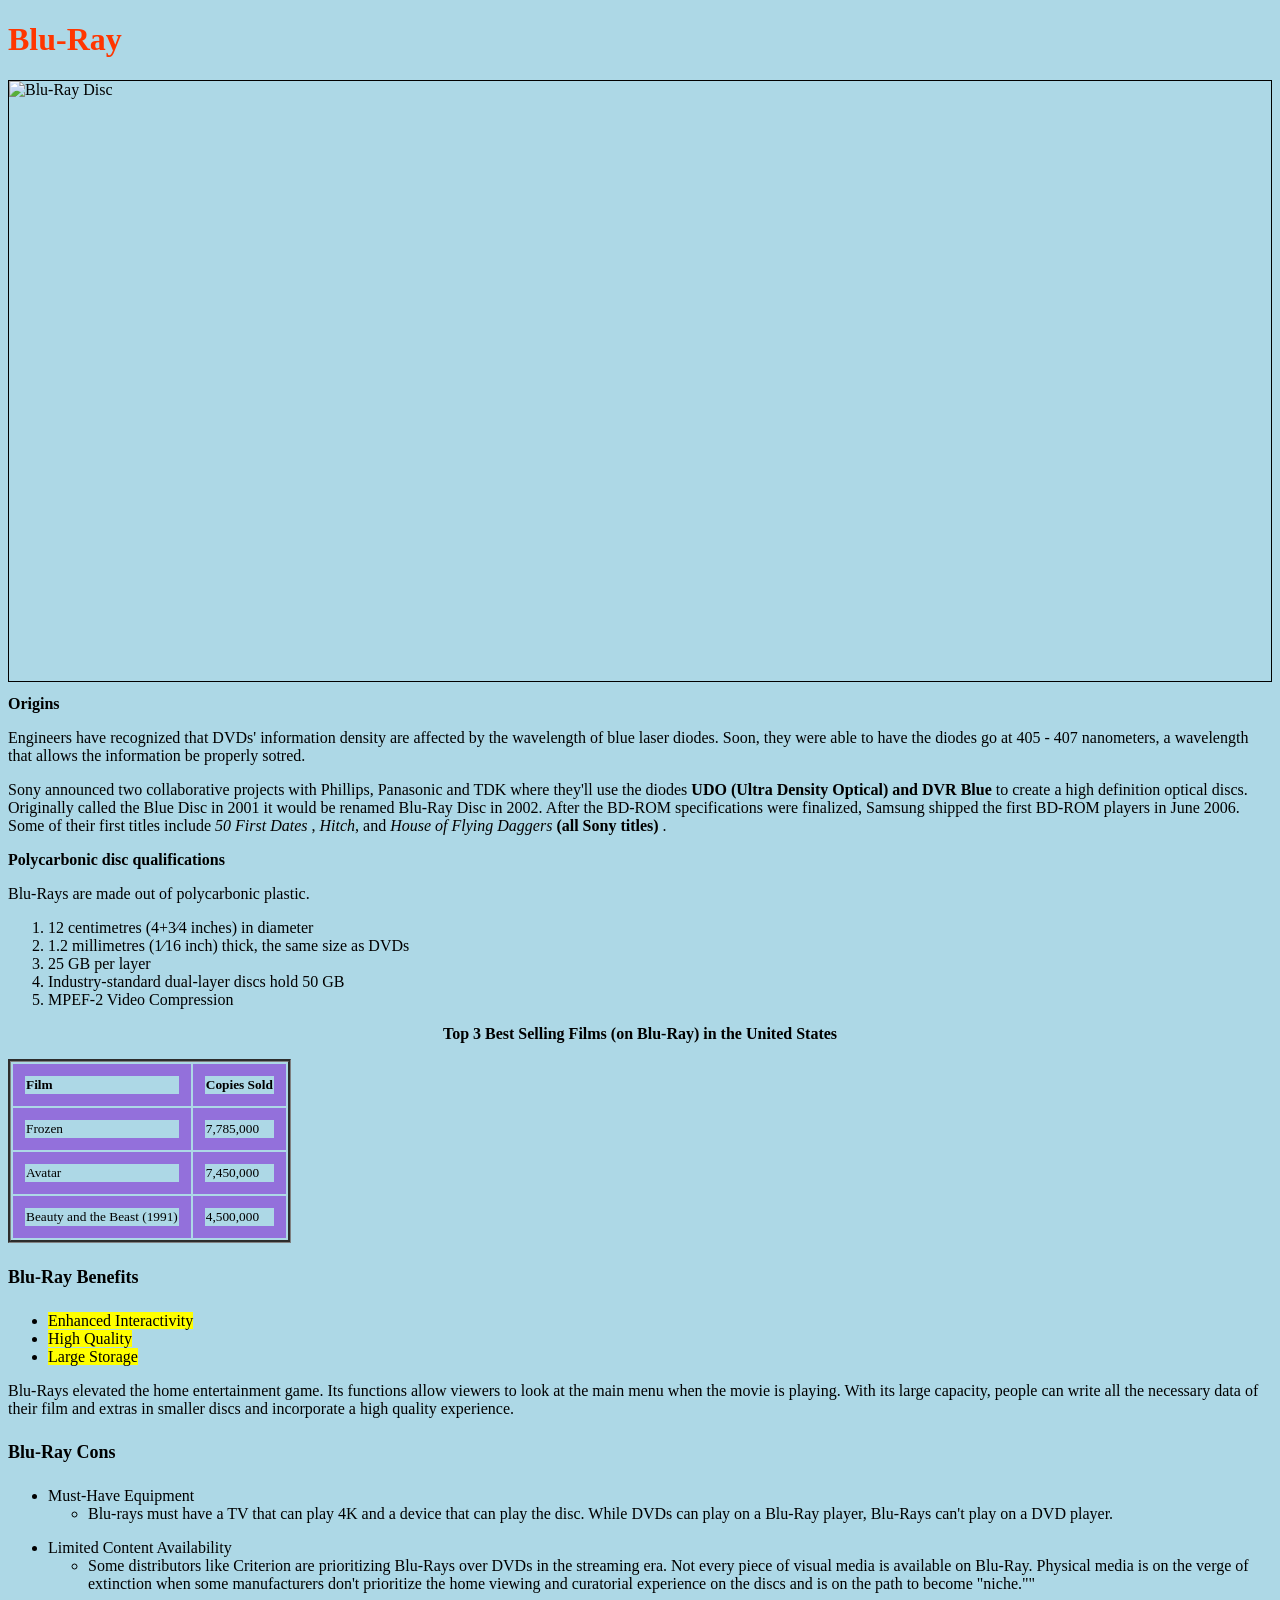
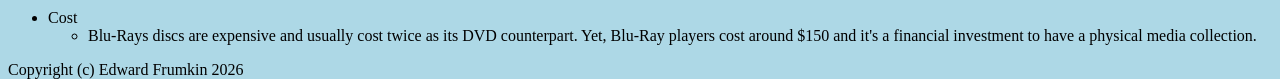
==== blu-ray.html @ 113239aa "Add files via upload" ====
<!DOCTYPE html>
<html lang="en">
    
    <head>
         <link rel="stylesheet" type="text/css" href="moviecopy.css">
        <meta charset="UTF-8" />
        <title> Home Media </title>
    </head>
    <body>
        <h1> Blu-Ray </h1>
        
         <img src="https://commons.wikimedia.org/wiki/File:Blu-ray_200GB.png"
              alt="Blu-Ray Disc">
       
        
        <h2> Origins </h2>
        
      <p>Engineers have recognized that DVDs' information density are affected by the wavelength of blue laser diodes. Soon, they were able to have the diodes go at 405 - 407 nanometers, a wavelength that allows the information be properly sotred.
          
          
          
        </p>
        
        <p> Sony announced two collaborative projects with Phillips, Panasonic and TDK where they'll use the diodes
        <strong>
            UDO
            (Ultra Density Optical) and DVR Blue </strong>
            to create a high definition optical discs. Originally called the Blue Disc in 2001
            it would be renamed Blu-Ray Disc in 2002. After the BD-ROM specifications were finalized, Samsung shipped the first BD-ROM players
            in June 2006. Some of their first titles include <i> 50 First Dates </i>, <i> Hitch</i>, and <i>
            House of Flying Daggers </i> <strong> (all Sony titles) </strong>.
           
           </p>
        
        <p>
            
            
            
            
            
        </p>
        
        <h2>Polycarbonic disc qualifications </h2>
        
         <p> Blu-Rays are made out of
             polycarbonic plastic. 
        
  <ol>
      <li> 12 centimetres (4+3⁄4 inches) in diameter</li>
   
      <li>1.2 millimetres (1⁄16 inch) thick, the same size as DVDs </li>
   
      <li>25
          GB per layer </li>
      
      <li> Industry-standard dual-layer discs hold 50 GB </li>
                         

     <li> MPEF-2 Video Compression </li>
    
      </ol>  
        
       
        
  <h3>Top 3 Best Selling Films (on Blu-Ray) in the United States</h3>
        
        
        
<table>
  <tr>
    <th>Film</th>
    <th>Copies Sold</th>
    
  </tr>
  <tr>
    <td>Frozen</td>
    <td>7,785,000</td>
   
  </tr>
  <tr>
    <td>Avatar</td>
    <td>7,450,000</td>
   
  </tr>
     <tr>
    <td>Beauty and the Beast (1991)</td>
    <td>4,500,000</td>
   
  </tr>
</table>
        
        
       
        
        
        
        
        
   
        
        <h4>Blu-Ray Benefits</h4>
       
     <ul>
         <li><mark>Enhanced Interactivity </mark></li>
         <li><mark>High Quality
             </mark></li>
 <li><mark>Large Storage
     </mark></li>
</ul>
       
        <p> Blu-Rays elevated the home entertainment game. Its functions allow viewers to look at the main menu when the movie is playing. With its large capacity,
           people can write all the necessary data of their film and extras in smaller discs and incorporate a high quality experience.
        
        
        </p>
        
         
        <h4>Blu-Ray Cons </h4>
        
        <ul>
<li>Must-Have Equipment
<ul>
<li>Blu-rays must have a TV that can play 4K and a device that can play the disc. While DVDs can play on a Blu-Ray player, Blu-Rays can't play on a DVD player.
    </li>
</ul>
</li>
</ul>
      
         <ul>
<li>Limited Content Availability
<ul>
    <li>Some distributors like Criterion are prioritizing Blu-Rays over DVDs in the streaming era. Not every piece of visual media is available on Blu-Ray.
        Physical media is on the verge of extinction when some manufacturers don't prioritize the home viewing and curatorial experience on the discs and is on the path to become "niche.""
    </li>
</ul>
</li>
</ul>
        
         <ul>
<li>Cost
<ul>
<li>Blu-Rays discs are expensive and usually cost twice as its DVD counterpart. Yet, Blu-Ray players cost around $150 and it's a financial investment to have a physical media collection.
    </li>
</ul>
</li>
</ul>





        

        <div>
        </div>

    
        <p> Copyright (c) Edward Frumkin 2026 </p>
    </body>
  
</html>
---- moviecopy.css ----
body {
  background-color: lightblue;
     text-align: left;
    height: 25px;
}

ul {
    text-align-last: left;
}

ol  {
    text-align-last: left;
}

img {
     display: flex;
  place-items: center;
  height: 600px;
  border: 1px solid black;
    align-content: center;
}


h1 {
  color: rgb(255, 54, 0);

}

h2 {
    font-size: medium;
font-family: Georgia;}

h3 {
    text-align-last: center;
    font-size: medium;
    font-family: Segoe UI;
}

h4 {
    font-family: Calibri;
    font-size: large
}

table {
    text-align-last: left;
    border-style: groove;
    font-family: Tahoma;
    font-size: smaller;
table, th, td {
  border: 12px solid;
    border-width: small;
    border-color:  mediumpurple
}}
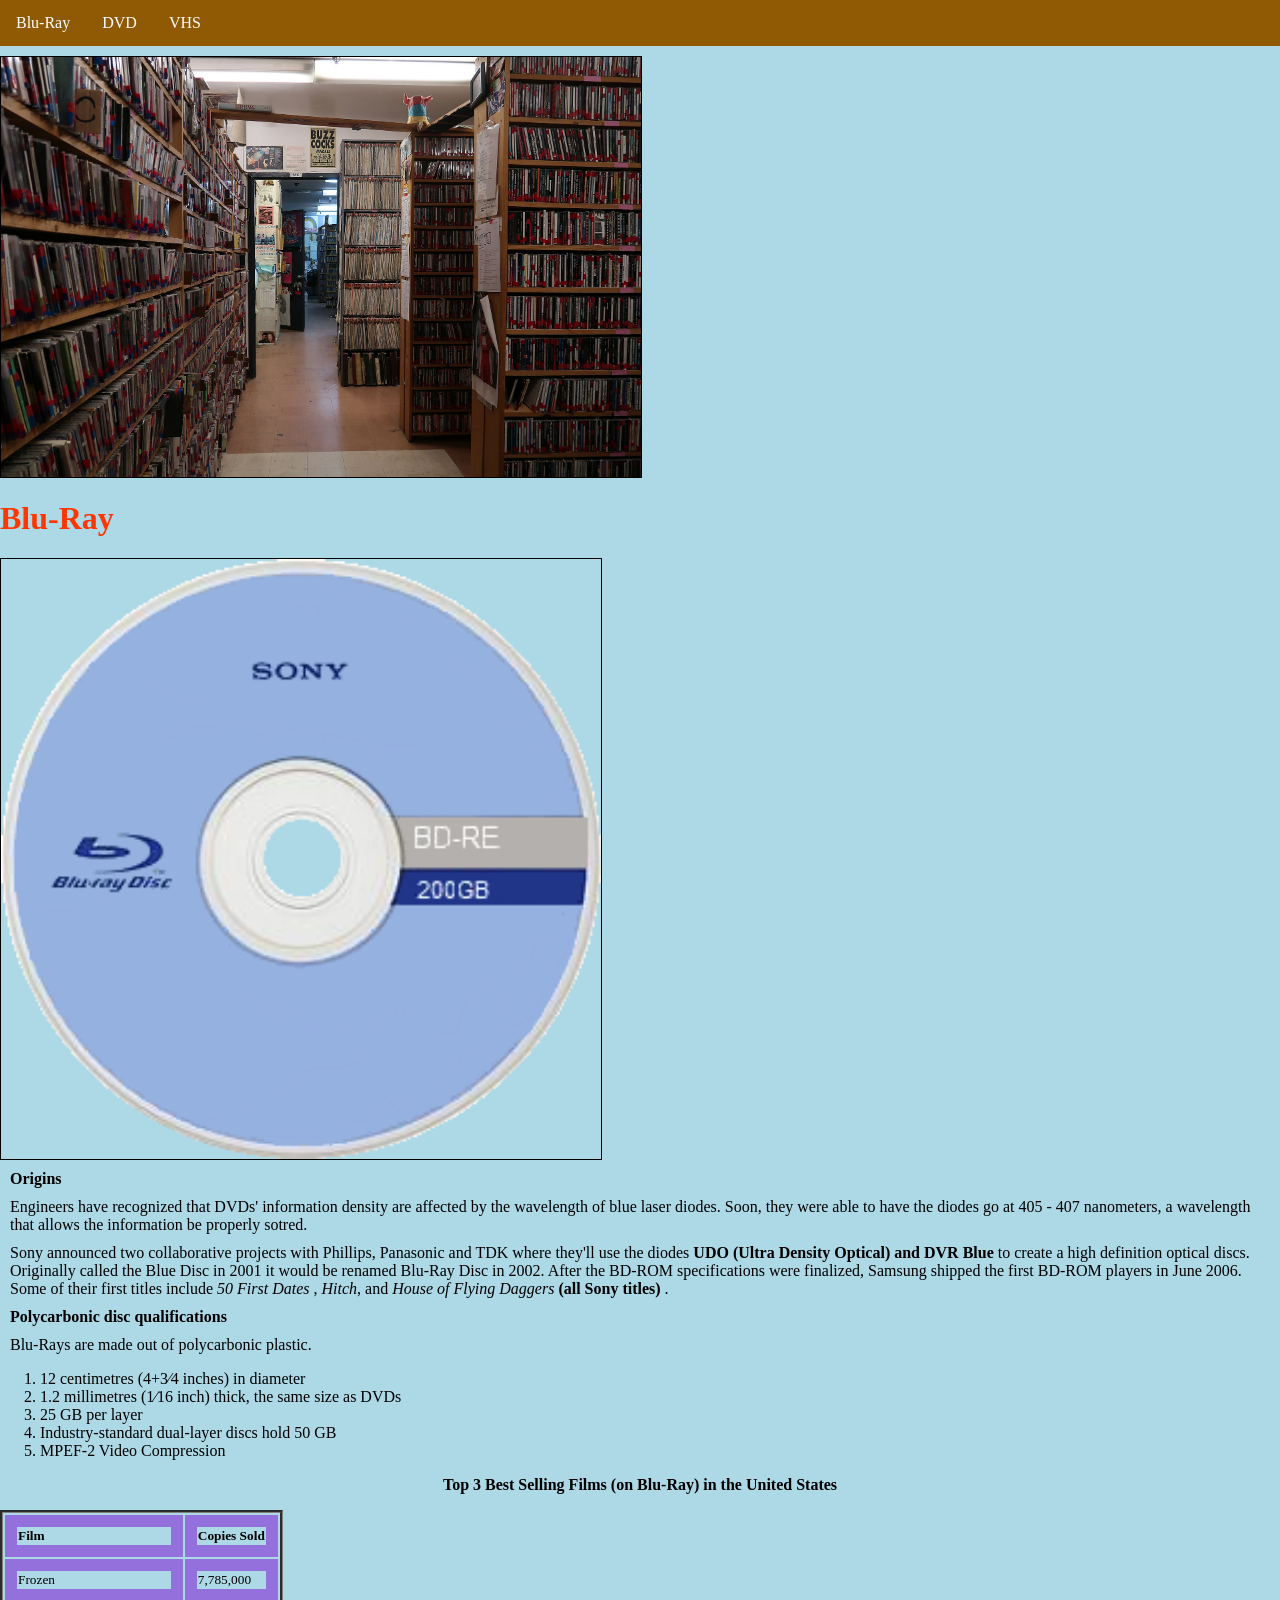
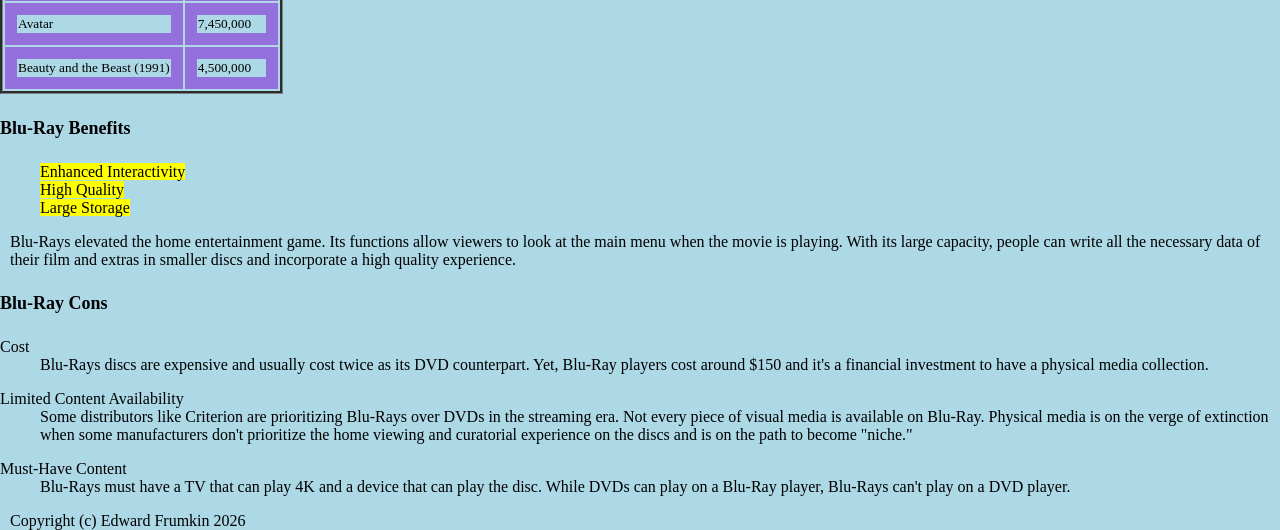
==== commit 4e784dec: "Add files via upload" ====
--- a/blu-ray.html
+++ b/blu-ray.html
@@ -5,11 +5,142 @@
          <link rel="stylesheet" type="text/css" href="moviecopy.css">
         <meta charset="UTF-8" />
         <title> Home Media </title>
-    </head>
+      
+      <meta name="viewport" content="width=device-width, initial-scale=1">
+      
+      
+      
+      
+      
+      
+<style>
+  
+  body {
+  margin: 0;
+  padding: 0;
+}
+
+h2, p {
+  margin: 10px;
+}
+
+ul {
+  list-style-type: none;
+  margin: 0;
+  padding: 0;
+  overflow: hidden;
+  background-color: #905903;
+}
+
+ul li {
+  float: left;
+}
+
+ul li a {
+  display: block;
+  color: white;
+  text-align: center;
+  padding: 14px 16px;
+  text-decoration: none;
+}
+
+ul li a:hover {
+  background-color: #111111;
+}
+  
+  
+  
+  
+.container {
+  position: relative;
+  width: 50%;
+}
+
+.image {
+  display: block;
+  width: 100%;
+  height: auto;
+}
+
+.overlay {
+  position: absolute;
+  top: 0;
+  bottom: 0;
+  left: 0;
+  right: 0;
+  height: 100%;
+  width: 100%;
+  opacity: 0;
+  transition: .5s ease;
+  background-color: lightblue;
+}
+
+.container:hover .overlay {
+  opacity: 1;
+}
+
+.text {
+  color: gold;
+  font-size: 20px;
+  position: absolute;
+  top: 50%;
+  left: 50%;
+  -webkit-transform: translate(-50%, -50%);
+  -ms-transform: translate(-50%, -50%);
+  transform: translate(-50%, -50%);
+  text-align: center;
+}
+  
+
+  
+  
+  
+  
+  
+</style>
+      
+      
+      
+      
+      
+</head>
+      
+  
+ 
+      
+      
+      
     <body>
+      
+      
+      <ul>
+  <li><a href="#blu-ray.html">Blu-Ray</a></li>
+  <li><a href="#dvd.html">DVD</a></li>
+  <li><a href="#vhs.html">VHS</a></li>
+
+</ul>
+
+      
+      
+      
+      
+      
+     
+      <div></div>
+      <p></p>
+      
+    
+       
+      <div class="container">
+  <img src="KDVS_physical_media_collection.jpg" alt="Physical Media Collection" class="image">
+  <div class="overlay">
+    <div class="text">Film on Home Video</div>
+  </div>
+</div>
+      
         <h1> Blu-Ray </h1>
         
-         <img src="https://commons.wikimedia.org/wiki/File:Blu-ray_200GB.png"
+         <img src="Blu-ray_200GB.png"
               alt="Blu-Ray Disc">
        
         
@@ -100,13 +231,13 @@
         
         <h4>Blu-Ray Benefits</h4>
        
-     <ul>
-         <li><mark>Enhanced Interactivity </mark></li>
-         <li><mark>High Quality
-             </mark></li>
- <li><mark>Large Storage
-     </mark></li>
-</ul>
+     <dl>
+         <dd><mark>Enhanced Interactivity </mark></dd>
+         <dd><mark>High Quality
+             </mark></dd>
+ <dd><mark>Large Storage
+     </mark></dd>
+</dl>
        
         <p> Blu-Rays elevated the home entertainment game. Its functions allow viewers to look at the main menu when the movie is playing. With its large capacity,
            people can write all the necessary data of their film and extras in smaller discs and incorporate a high quality experience.
@@ -117,35 +248,27 @@
          
         <h4>Blu-Ray Cons </h4>
         
-        <ul>
-<li>Must-Have Equipment
-<ul>
-<li>Blu-rays must have a TV that can play 4K and a device that can play the disc. While DVDs can play on a Blu-Ray player, Blu-Rays can't play on a DVD player.
-    </li>
-</ul>
-</li>
-</ul>
-      
-         <ul>
-<li>Limited Content Availability
-<ul>
-    <li>Some distributors like Criterion are prioritizing Blu-Rays over DVDs in the streaming era. Not every piece of visual media is available on Blu-Ray.
-        Physical media is on the verge of extinction when some manufacturers don't prioritize the home viewing and curatorial experience on the discs and is on the path to become "niche.""
-    </li>
-</ul>
-</li>
-</ul>
-        
-         <ul>
-<li>Cost
-<ul>
-<li>Blu-Rays discs are expensive and usually cost twice as its DVD counterpart. Yet, Blu-Ray players cost around $150 and it's a financial investment to have a physical media collection.
-    </li>
-</ul>
-</li>
-</ul>
-
-
+        <dl>
+<dt>Cost
+<dd>Blu-Rays discs are expensive and usually cost twice as its DVD counterpart. Yet, Blu-Ray players cost around $150 and it's a financial investment to have a physical media collection.<dd> 
+</dd>
+
+</dl>
+      
+         <dl>
+<dt>Limited Content Availability
+
+<dd>Some distributors like Criterion are prioritizing Blu-Rays over DVDs in the streaming era. Not every piece of visual media is available on Blu-Ray. Physical media is on the verge of extinction when some manufacturers don't prioritize the home viewing and curatorial experience on the discs and is on the path to become "niche."
+
+</dl>
+        
+         <dl>
+<dt>Must-Have Content
+
+<dd>Blu-Rays must have a TV that can play 4K and a device that can play the disc. While DVDs can play on a Blu-Ray player, Blu-Rays can't play on a DVD player. </dd>
+
+
+</dl>
 
 
 
--- a/moviecopy.css
+++ b/moviecopy.css
@@ -1,3 +1,5 @@
+
+
 
 
 body {
@@ -6,9 +8,14 @@
     height: 25px;
 }
 
-ul {
-    text-align-last: left;
-}
+
+<ul>
+  <li><a href="default.asp">Home</a></li>
+  <li><a href="news.asp">News</a></li>
+  <li><a href="contact.asp">Contact</a></li>
+  <li><a href="about.asp">About</a></li>
+</ul>
+
 
 ol  {
     text-align-last: left;
@@ -55,4 +62,3 @@
 }}
 
 
-
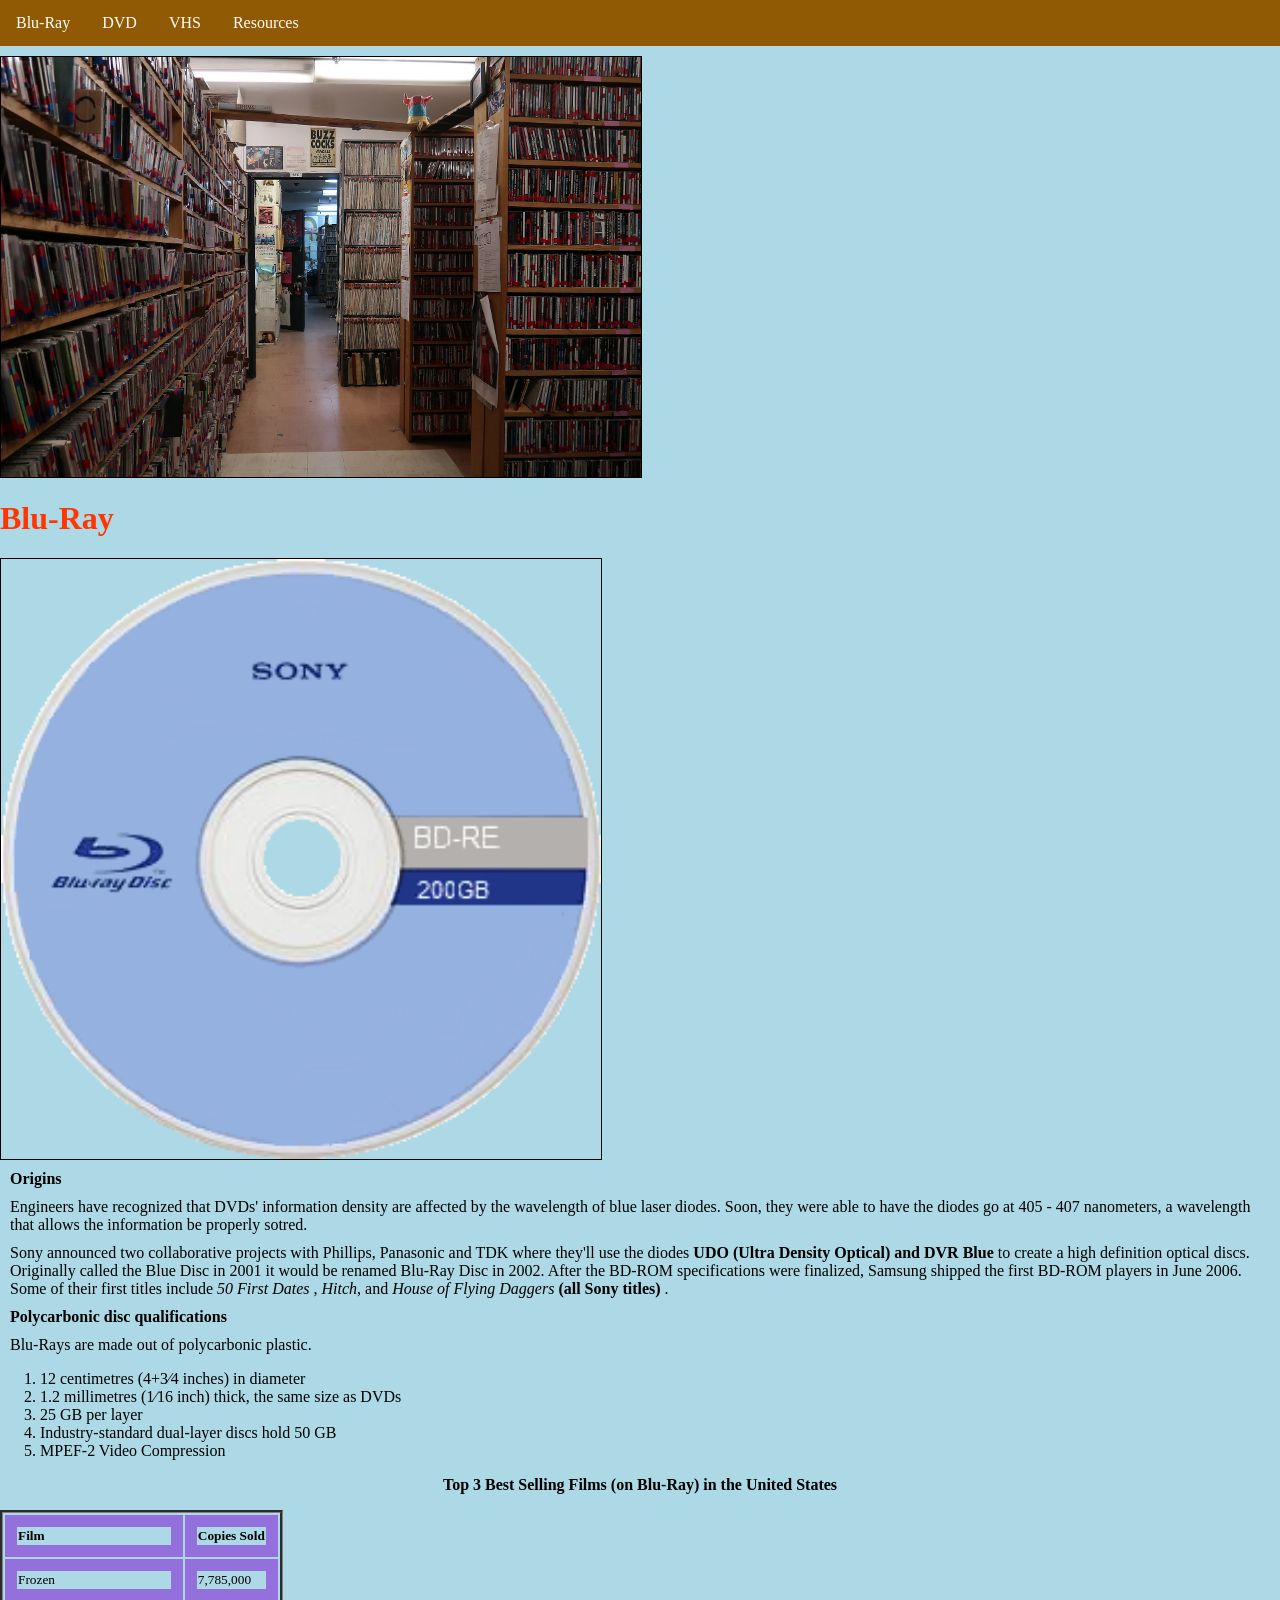
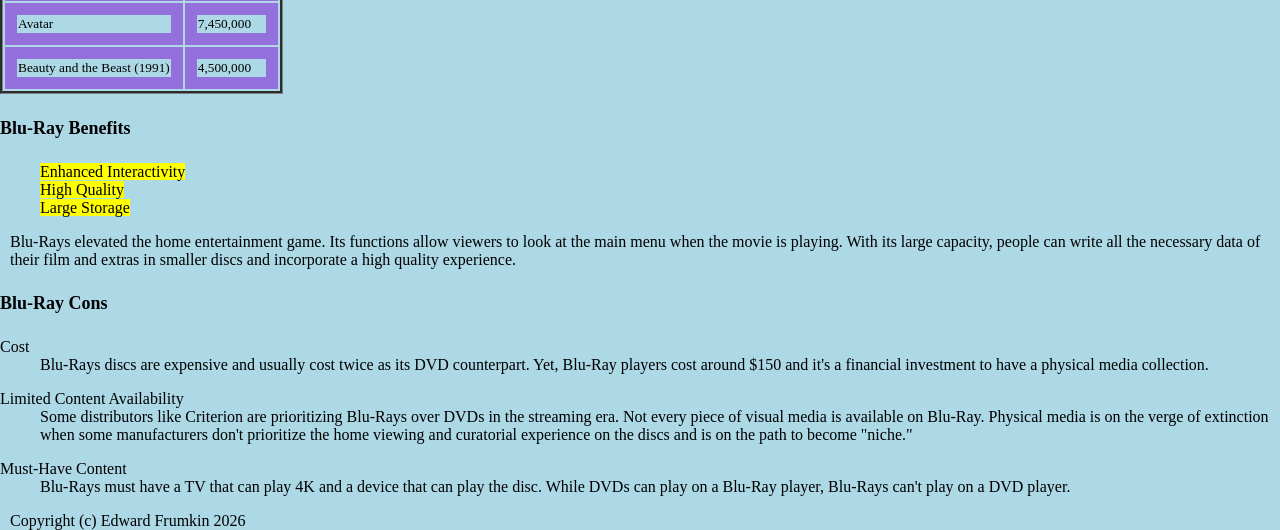
==== commit 689e2a3d: "Add files via upload" ====
--- a/blu-ray.html
+++ b/blu-ray.html
@@ -114,12 +114,12 @@
       
       
       <ul>
-  <li><a href="#blu-ray.html">Blu-Ray</a></li>
-  <li><a href="#dvd.html">DVD</a></li>
-  <li><a href="#vhs.html">VHS</a></li>
+  <li><a href="blu-ray.html">Blu-Ray</a></li>
+  <li><a href="dvd.html">DVD</a></li>
+  <li><a href="vhs.html">VHS</a></li>
+          <li><a href="resources.html">Resources</a></li>
 
 </ul>
-
       
       
       
